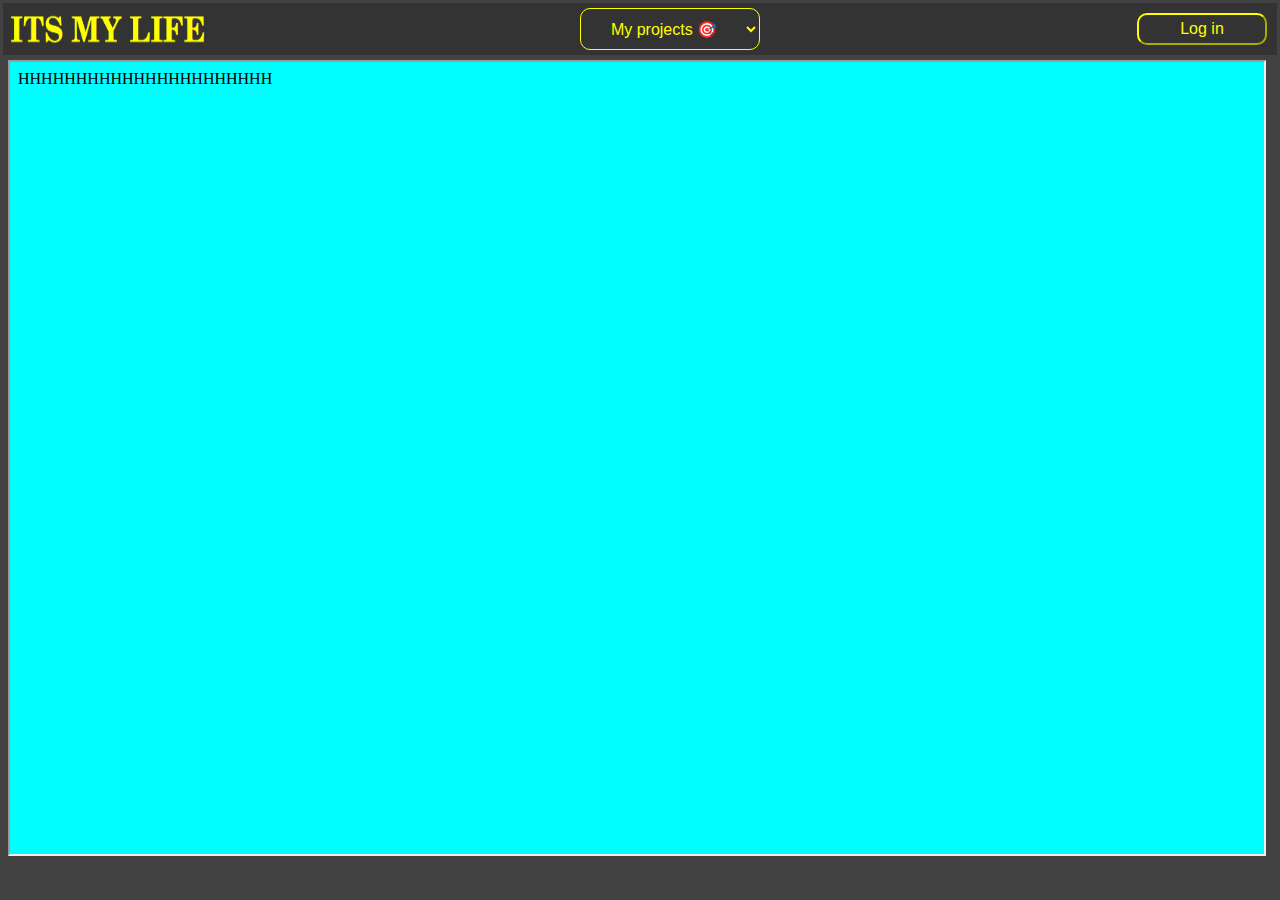
==== index.html @ cbf0b670 "Its my life" ====
<!DOCTYPE html>
<html lang="en">
<head>
    <meta charset="UTF-8">
    <meta name="viewport" content="width=device-width, initial-scale=1.0">
    <link rel="icon" href="static_files/images/site_l.png" type="image/x-icon">
    <link rel="stylesheet" href="static_files/styles/style.css">
    <title>My projects 🎯</title>
</head>
<body class="global">
    <div class="top_navigation_bar">
        <img class="site_logo" src="static_files/images/site_image.png">

        <select class="select_option" id="select_option">
            <option class="options" value="0">My projects 🎯</option>
            <option class="options" value="1">My favorite musics 🎧</option>
            <option class="options" value="2">My block posts 📝</option>
            <option class="options" value="3">Briefly about me 😎</option>
            
        </select>

        <button class="log_in_button">Log in</button>
    </div>
    <div class="content_block">
        <iframe class="iframe_" id="iframe_" src="templates/my_projects.html"></iframe>
        <script src="scripts/index_scripts.js"></script>
    </div>
</body>
</html>
---- static_files/styles/style.css ----
.global{
    background-color: rgb(66, 66, 66);
    
}

.top_navigation_bar{
    display: flex;
    justify-content: space-between;
    background-color: rgb(51, 51, 51);
    margin: -5px;
    padding: 5px;
    width: 100%;
}

.site_logo{
    width: 200px;
}

.log_in_button{
    background-color: rgb(51, 51, 51);
    width: 130px;
    font-size: 16px;
    font-family: Arial, Helvetica, sans-serif;
    color: yellow;
    border-width: 2px;
    border-color: yellow;
    border-radius: 10px;
    margin: 5px;
    padding: 5px;
}

.select_option{
    background-color: rgb(51, 51, 51);
    color: yellow;
    border-color: yellow;
    width: 180px;
    font-family: Arial, Helvetica, sans-serif;
    font-size: 16px;
    border-radius: 10px;
}

.options{
    background-color: rgb(51, 51, 51);
    color: yellow;
    text-align: center;
    width: 180px;
    font-family: Arial, Helvetica, sans-serif;
    font-size: 16px;
}

.content_block{
    background-color: rgb(66, 66, 66);
    margin-top: 10px;
    overflow: hidden;
    
}

.iframe_{
    background-color: aqua;
    width: 98vw;
    height: 88vh;
}
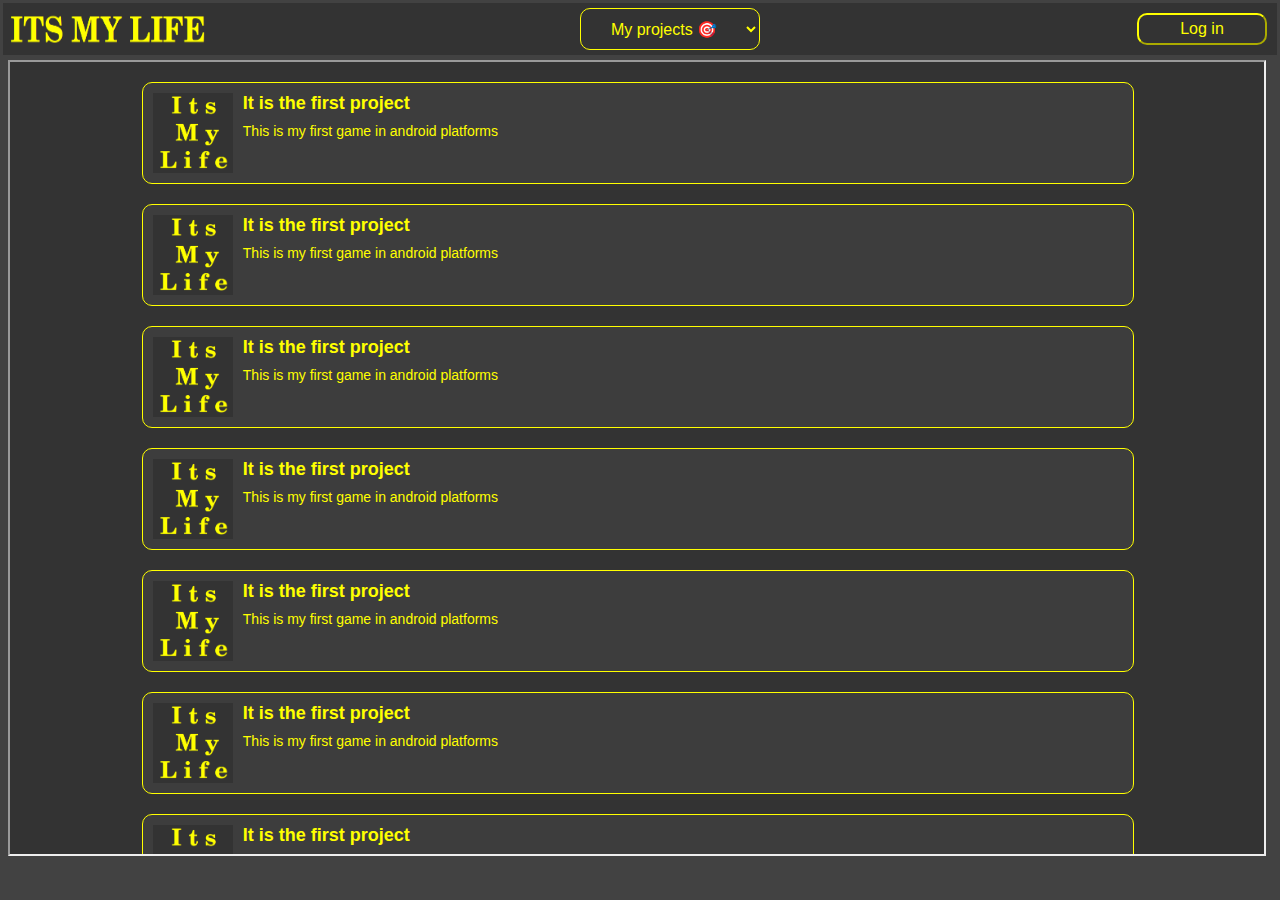
==== commit 0d3b5338: "the process is ongoing" ====
--- a/index.html
+++ b/index.html
@@ -9,7 +9,7 @@
 </head>
 <body class="global">
     <div class="top_navigation_bar">
-        <img class="site_logo" src="static_files/images/site_image.png">
+        <img id="site_logo" class="site_logo" src="static_files/images/site_image.png">
 
         <select class="select_option" id="select_option">
             <option class="options" value="0">My projects 🎯</option>
--- a/static_files/styles/style.css
+++ b/static_files/styles/style.css
@@ -56,7 +56,7 @@
 }
 
 .iframe_{
-    background-color: aqua;
+    background-color: rgb(51, 51, 51);
     width: 98vw;
     height: 88vh;
 }